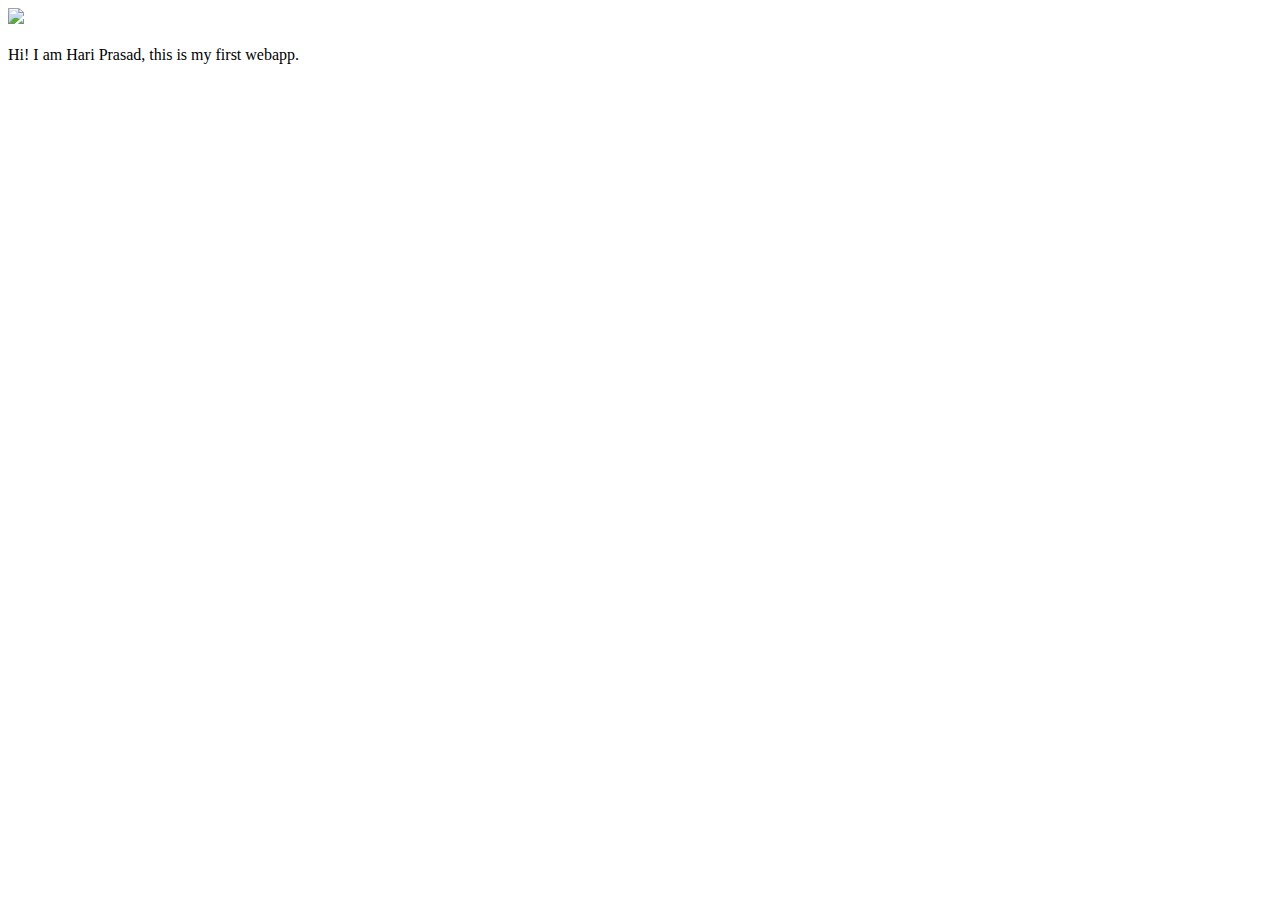
==== ui/index.html @ bda409a4 "[imad-console] Updates ui/index.html" ====
<!doctype html>
<html>
    <head>
        <link href="/ui/style.css" rel="stylesheet" />
    </head>
    <body>
        <div class="center">
            <img src="/ui/madi.png" class="img-medium"/>
        </div>
        <br>
        <div class="center text-big bold">
            Hi! I am Hari Prasad, this is my first webapp.
        </div>
        <script type="text/javascript" src="/ui/main.js">
        </script>
    </body>
</html>
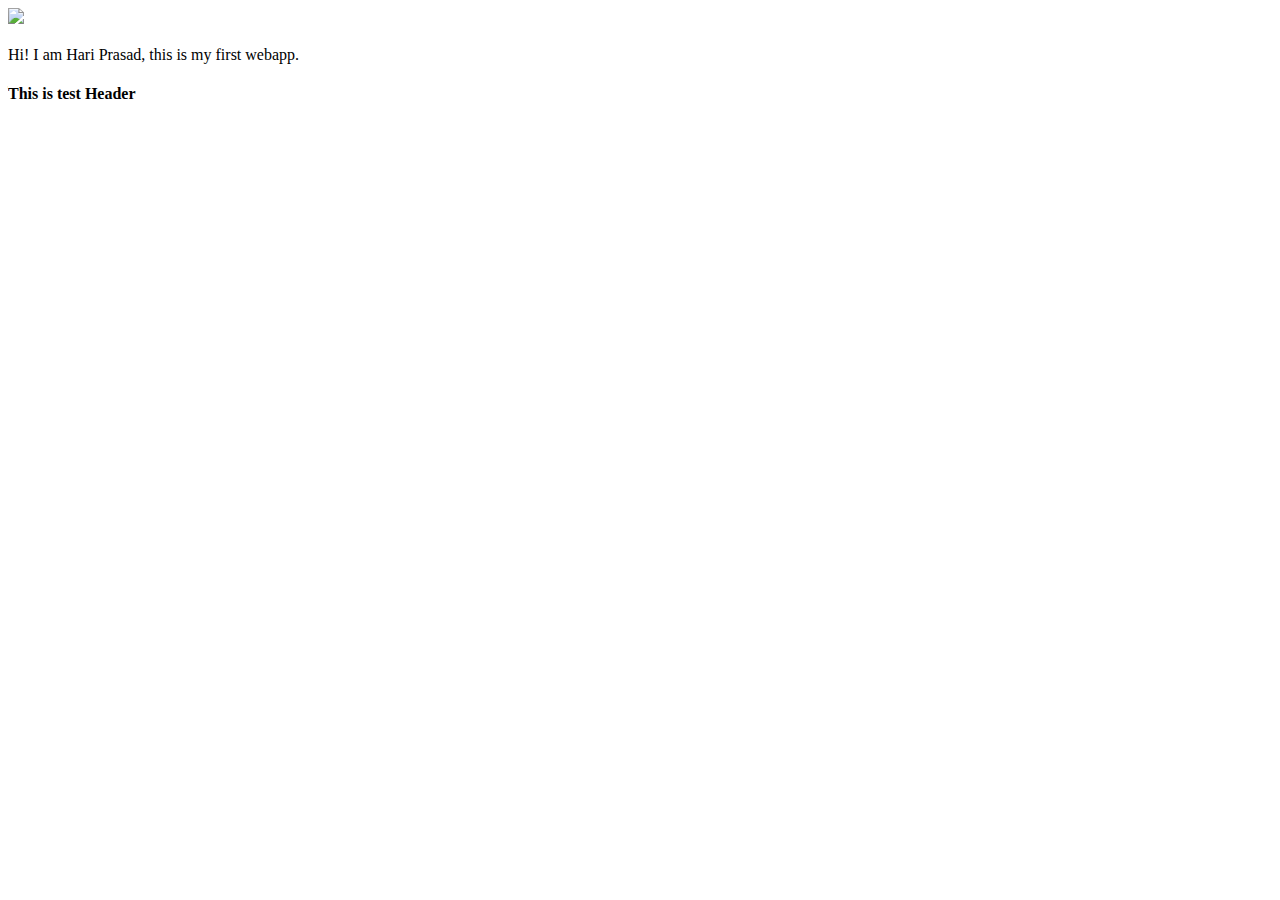
==== commit 455fa963: "[imad-console] Updates ui/index.html" ====
--- a/ui/index.html
+++ b/ui/index.html
@@ -10,6 +10,7 @@
         <br>
         <div class="center text-big bold">
             Hi! I am Hari Prasad, this is my first webapp.
+            <h4> This is test Header </h4>
         </div>
         <script type="text/javascript" src="/ui/main.js">
         </script>
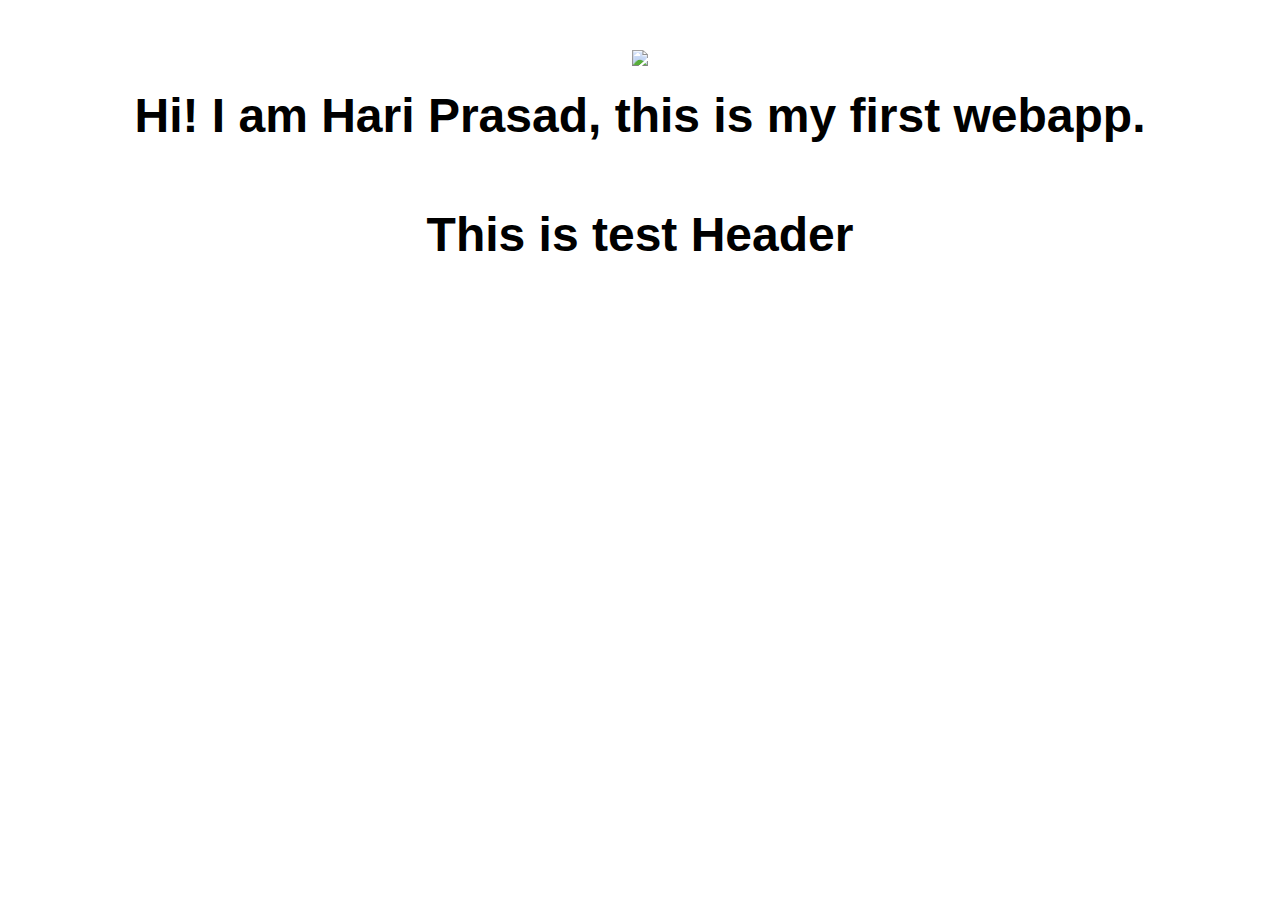
==== commit 96d340c0: "[imad-console] Updates ui/index.html" ====
--- a/ui/index.html
+++ b/ui/index.html
@@ -5,10 +5,10 @@
     </head>
     <body>
         <div class="center">
-            <img src="/ui/madi.png" class="img-medium"/>
+            <img id="madi" src="/ui/madi.png" class="img-medium"/>
         </div>
         <br>
-        <div class="center text-big bold">
+        <div id="main-text" class="center text-big bold">
             Hi! I am Hari Prasad, this is my first webapp.
             <h4> This is test Header </h4>
         </div>
--- a/ui/style.css
+++ b/ui/style.css
@@ -0,0 +1,30 @@
+body {
+    font-family: sans-serif;
+    background-color: white;
+    margin-top: 50px;
+}
+
+.center {
+    text-align: center;
+}
+
+.text-big {
+    font-size: 300%;
+}
+
+.bold {
+    font-weight: bold;
+}
+
+.img-medium {
+    height: 200px;
+}
+
+.container{
+    max-width: 800px;
+    margin: 0 auto;
+    color: #7b6060;
+    font-family: sans-serif;
+    padding-left: 20px;
+    padding-right: 20px;
+}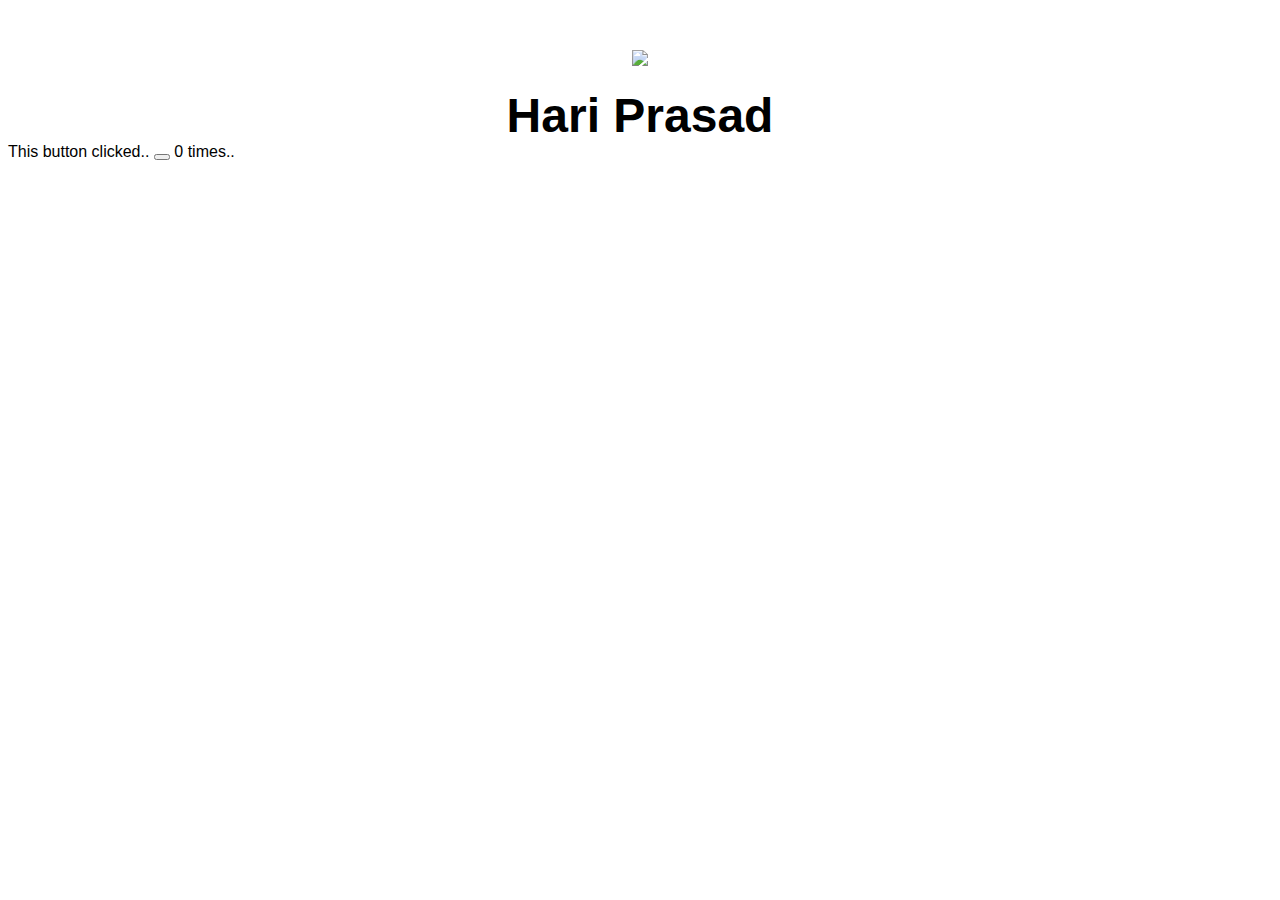
==== commit ca7307bc: "[imad-console] Updates ui/index.html" ====
--- a/ui/index.html
+++ b/ui/index.html
@@ -12,6 +12,9 @@
             Hi! I am Hari Prasad, this is my first webapp.
             <h4> This is test Header </h4>
         </div>
+        <div id="footer">
+            This button clicked.. <button id="counter" text="Click Me"></button> <span id="cnt">0</span> times..
+        </div>
         <script type="text/javascript" src="/ui/main.js">
         </script>
     </body>
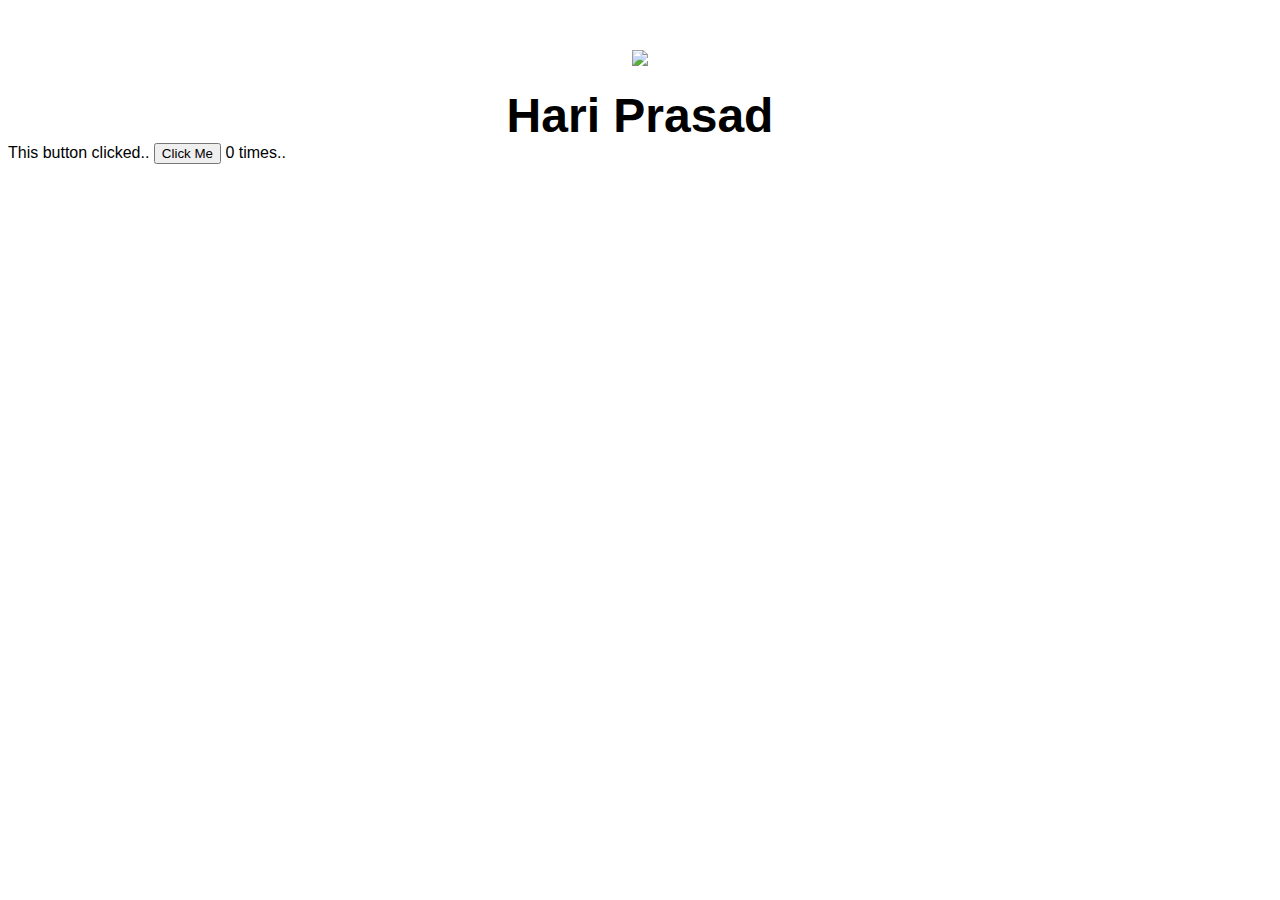
==== commit 5d6031f3: "[imad-console] Updates ui/index.html" ====
--- a/ui/index.html
+++ b/ui/index.html
@@ -13,7 +13,7 @@
             <h4> This is test Header </h4>
         </div>
         <div id="footer">
-            This button clicked.. <button id="counter" text="Click Me"></button> <span id="cnt">0</span> times..
+            This button clicked.. <button id="counter">Click Me</button> <span id="cnt">0</span> times..
         </div>
         <script type="text/javascript" src="/ui/main.js">
         </script>
